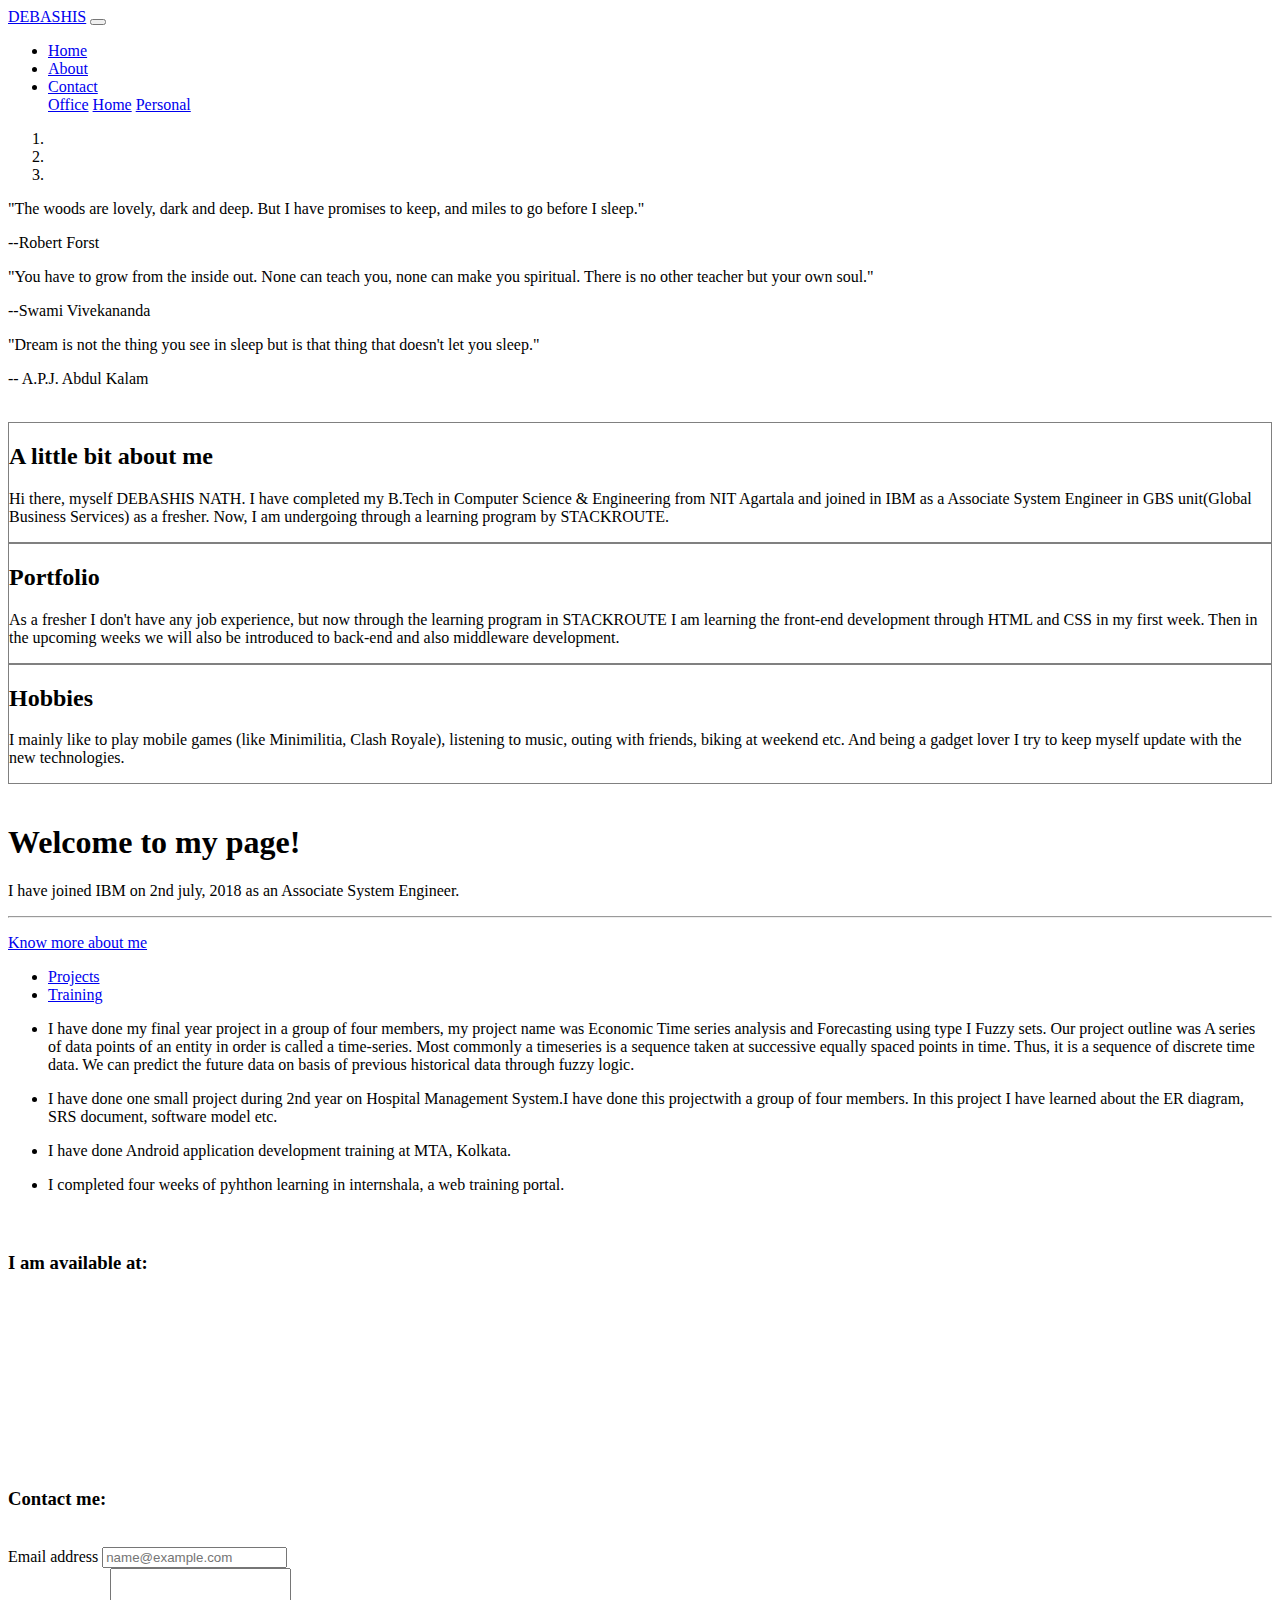
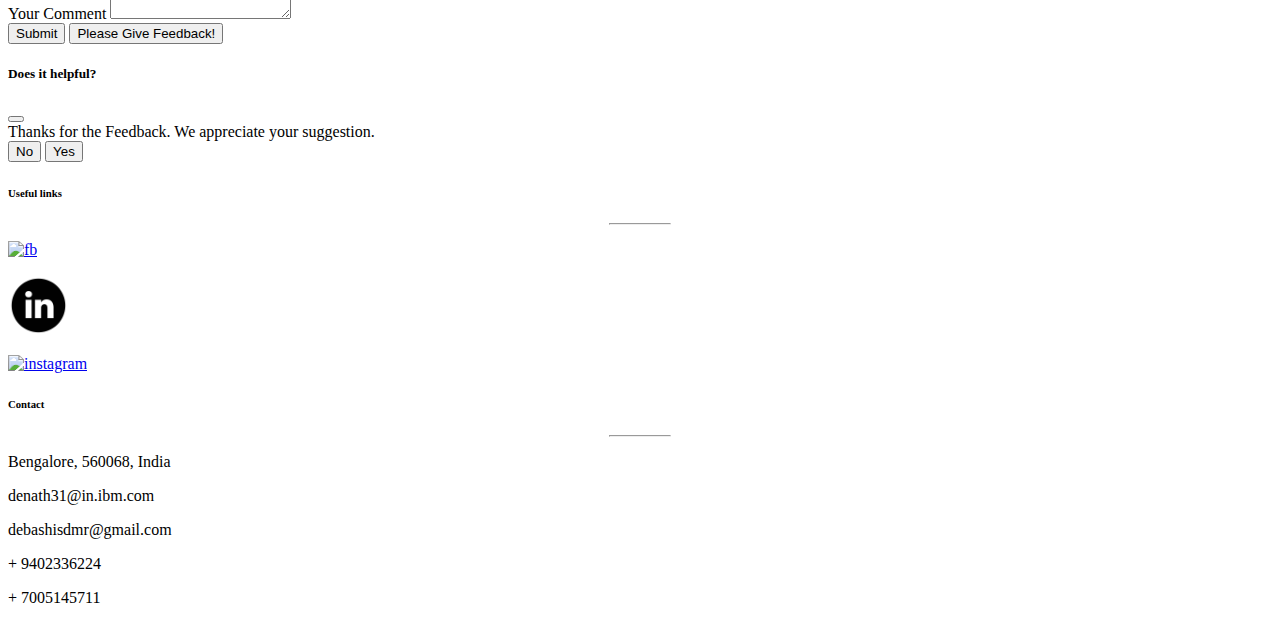
==== Bootstrap_index.html @ fe603185 "Add files via upload" ====
<!DOCTYPE html>
<html lang="en">
<head>
    <meta charset="utf-8" />
    <meta http-equiv="X-UA-Compatible" content="IE=edge">
    <title>It's my portfolio</title>
    <meta name="description keywords" content="Free Web tutorials HTML,CSS,XML,JavaScript">
    <meta name="viewport" content="width=device-width, initial-scale=1" >
    <link rel="stylesheet" type="text/css" media="screen" href="css/style_boot.css" />
    <link href="https://fonts.googleapis.com/css?family=Arvo" rel="stylesheet">
    <link rel="stylesheet" href="https://maxcdn.bootstrapcdn.com/bootstrap/4.0.0-beta/css/bootstrap.min.css" integrity="sha384-/Y6pD6FV/Vv2HJnA6t+vslU6fwYXjCFtcEpHbNJ0lyAFsXTsjBbfaDjzALeQsN6M" crossorigin="anonymous">
    <script src="https://code.jquery.com/jquery-3.2.1.slim.min.js" integrity="sha384-KJ3o2DKtIkvYIK3UENzmM7KCkRr/rE9/Qpg6aAZGJwFDMVNA/GpGFF93hXpG5KkN" crossorigin="anonymous"></script>
    <script src="https://cdnjs.cloudflare.com/ajax/libs/popper.js/1.11.0/umd/popper.min.js" integrity="sha384-b/U6ypiBEHpOf/4+1nzFpr53nxSS+GLCkfwBdFNTxtclqqenISfwAzpKaMNFNmj4" crossorigin="anonymous"></script>
    <script src="https://maxcdn.bootstrapcdn.com/bootstrap/4.0.0-beta/js/bootstrap.min.js" integrity="sha384-h0AbiXch4ZDo7tp9hKZ4TsHbi047NrKGLO3SEJAg45jXxnGIfYzk4Si90RDIqNm1" crossorigin="anonymous"></script>
    <script src="main.js"></script>



</head>
<body>
  <!-- NAVIGATION BAR-->
  <nav class="navbar navbar-expand-sm navbar-dark bg-dark">
    <div class="container">
      <a href="index.html" class="navbar-brand">DEBASHIS</a>
      <button class="navbar-toggler" data-toggle="collapse" data-target="#navbarNav"><span class="navbar-toggler-icon"></span></button>
      <div class="collapse navbar-collapse" id="navbarNav">
        <ul class="navbar-nav ml-auto">
          <li class="nav-item active">
            <a href="index.html" class="nav-link">Home</a>
          </li>
          <li class="nav-item">
            <a href="#" class="nav-link">About</a>
          </li>

          <li class="nav-item dropdown">
                <a href="#" class="nav-link dropdown-toggle" data-toggle="dropdown">Contact</a>
                <div class="dropdown-menu">
                  <a href="#" class="dropdown-item">Office</a>
                  <a href="#" class="dropdown-item">Home</a>
                  <a href="#" class="dropdown-item">Personal</a>
                </div>
              </li>

        </ul>
      </div>
    </div>
  </nav>

  <!--CAROUSEL  -->
  <section id="showcase">
    <div id="myCarousel" class="carousel slide" data-ride="carousel">
      <ol class="carousel-indicators">
        <li data-target="#myCarousel" data-slide-to="0" class="active"></li>
        <li data-target="#myCarousel" data-slide-to="1"></li>
        <li data-target="#myCarousel" data-slide-to="2"></li>
      </ol>
      <div class="carousel-inner">
        <div class="carousel-item carousel-image-1 active">
          <div class="container">
            <div class="carousel-caption d-none d-sm-block text-right mb-5">
              <p class="para">"The woods are lovely, dark and deep. But I have promises to keep, and miles to go before I sleep."</p>
              <p class="para">--Robert Forst</P>
              <!-- <a href="#" class="btn btn-danger btn-lg"></a> -->
            </div>
          </div>
        </div>

        <div class="carousel-item carousel-image-2">
          <div class="container">
            <div class="carousel-caption d-none d-sm-block mb-5">
              <p class="para">"You have to grow from the inside out. None can teach you, none can make you spiritual. There is no other teacher but your own soul."</p>
              <p class="para">--Swami Vivekananda</p>

            </div>
          </div>
        </div>

        <div class="carousel-item carousel-image-3 ">
          <div class="container">
            <div class="carousel-caption d-none d-sm-block text-right mb-5">
              <p class="para">"Dream is not the thing you see in sleep but is that thing that doesn't let you sleep."</p>
              <p class="para">-- A.P.J. Abdul Kalam</P>
              <!-- <a href="#" class="btn btn-success btn-lg"></a> -->
            </div>
          </div>
        </div>
      </div>

      <a href="#myCarousel" data-slide="prev" class="carousel-control-prev">
        <span class="carousel-control-prev-icon"></span>
      </a>

      <a href="#myCarousel" data-slide="next" class="carousel-control-next">
        <span class="carousel-control-next-icon"></span>
      </a>
    </div>
  </section>
<br>

<!-- GRID -->
<div class="container">
  <div class="row" >
    <div class="col-sm-4 " style="border:1px grey solid">
      <h2 class="head"> A little bit about me</h2>
      	<p class="about">Hi there, myself DEBASHIS NATH. I have completed my B.Tech in Computer Science & Engineering from NIT Agartala and joined in IBM as a Associate System Engineer in GBS unit(Global Business Services) as a fresher. Now, I am undergoing through a learning program by STACKROUTE.</p>
    </div>
     <div class="col-sm-4" style="border:1px grey solid" >
      <h2 class="head">Portfolio</h2>
        <p class="about">	As a fresher I don't have any job experience, but now through the learning program in STACKROUTE I am learning the front-end development through HTML and CSS in my first week. Then in the upcoming weeks we will also be introduced to back-end and also middleware development.</p>
    </div>
    <div class="col-sm-4 " style="border:1px grey solid">
      <h2 class="head">Hobbies</h2>
        <p class="about">	I mainly like to play mobile games (like Minimilitia, Clash Royale), listening to music, outing with friends, biking at weekend etc. And being a gadget lover I try to keep myself update with the new technologies.</p>
    </div>
  </div>
</div><br>

<!-- JUMBOTRON -->
  <div class="container jumbotron">
    <h1 class="display-4">Welcome to my page!</h1>
      <p class="lead">I have joined IBM on 2nd july, 2018 as an Associate System Engineer.</p>
        <hr class="my-4">
    <!-- <p>It uses utility classes for typography and spacing to space content out within the larger container.</p> -->
        <p class="lead">
          <a class="btn btn-primary btn-lg" href="#" role="button">Know more about me</a>
        </p>
  </div>

  <!-- TABBED PANE -->
  <div class="container">
    <ul class="nav nav-tabs" id="myTab" role="tablist">
      <li class="nav-item">
        <a class="nav-link active" id="home-tab" data-toggle="tab" href="#home" role="tab" aria-controls="home" aria-selected="true">Projects</a>
      </li>
      <li class="nav-item">
        <a class="nav-link" id="profile-tab" data-toggle="tab" href="#profile" role="tab" aria-controls="profile" aria-selected="false">Training</a>
      </li>
    <!-- <li class="nav-item">
      <a class="nav-link" id="contact-tab" data-toggle="tab" href="#contact" role="tab" aria-controls="contact" aria-selected="false">Contact</a>
    </li> -->
  </ul>
  </div>
<div class="container tab-content" id="myTabContent">
  <div class="tab-pane fade show active" id="home" role="tabpanel" aria-labelledby="home-tab">
    <ul>
      <li>
       <p class="about">  I have done my final year project in a group of four members, my project name was Economic Time series analysis and Forecasting using type I Fuzzy sets. Our project outline was A series of data points of an entity in order is called a time-series. Most commonly a timeseries is a sequence taken at successive equally spaced points in time. Thus, it is a sequence of discrete time data. We can predict the future data on basis of previous historical data through fuzzy logic.</p>
      </li>
      <li>
      <p class="about">  I have done one small project during 2nd year on Hospital Management System.I have done this projectwith a group of four members. In this project I have learned about the ER diagram, SRS document, software model etc.</p>
      </li>
    </ul>
  </div>
  <div class="tab-pane fade" id="profile" role="tabpanel" aria-labelledby="profile-tab">
  <ul>
    <li>
      <p class="about">I have done Android application development training at MTA, Kolkata.</p>
    </li>
    <li>
      <p class="about">I completed four weeks of pyhthon learning in internshala, a web training portal. </p>
    </li>
  </ul>
  </div>

</div>
<br>

<!-- GOOGLE MAPS -->
<div class="container">
  <div class="row" >
    <div class="col-sm-6 ">
    	<h3 class="available"  style="padding-top:5px" >I am available at:</h3><br>
      <iframe class="map"  src="https://www.google.com/maps/embed?pb=!1m18!1m12!1m3!1d3888.594567736916!2d77.61287871466105!3d12.933759390880745!2m3!1f0!2f0!3f0!3m2!1i1024!2i768!4f13.1!3m3!1m2!1s0x3bae1451ddedb711%3A0xc97522d51d6ff993!2sNIIT+regional+office!5e0!3m2!1sen!2sin!4v1531716401917" width="100%" height="70%" frameborder="0" style="border:0" allowfullscreen></iframe>
    </div>

    <!-- FORM -->
    <div class="col-sm-6">
      <h3 class="available"  style="padding-top:5px" >Contact me:</h3><br>
      <form>
   <div class="form-group">
     <label for="exampleFormControlInput1">Email address</label>
     <input type="email" class="form-control" id="exampleFormControlInput1" placeholder="name@example.com">
   </div>


   <div class="form-group">
     <label for="exampleFormControlTextarea1">Your Comment</label>
     <textarea class="form-control" id="exampleFormControlTextarea1" rows="3"></textarea>
   </div>
   <button type="submit" class="btn btn-primary">Submit</button>
   <!-- Button trigger modal -->
   <button type="button" class="btn btn-primary" data-toggle="modal" data-target="#exampleModal">
     Please Give Feedback!
   </button>

   <!-- Modal -->
   <div class="modal fade" id="exampleModal" tabindex="-1" role="dialog" aria-labelledby="exampleModalLabel" aria-hidden="true">
     <div class="modal-dialog" role="document">
       <div class="modal-content">
         <div class="modal-header">
           <h5 class="modal-title" id="exampleModalLabel">Does it helpful?</h5>
           <button type="button" class="close" data-dismiss="modal" aria-label="Close">
             <!-- <span aria-hidden="true">&times;</span> -->
           </button>
         </div>
         <div class="modal-body">
           Thanks for the Feedback. We appreciate your suggestion.
         </div>
         <div class="modal-footer">
           <button type="button" class="btn btn-secondary" data-dismiss="modal">No</button>
           <button type="button" class="btn btn-primary">Yes</button>
         </div>
       </div>
     </div>
   </div>
 </form>

    </div>

  </div>
</div>
<!-- Footer -->
<footer class="page-footer font-small unique-color-dark">

    <div style="background-color: #e3e3e3;">
      <div class="container">

        <!-- Grid row-->
        <div class="row py-4 d-flex align-items-center">

          <!-- Grid column -->
          <div class="col-md-10 col-lg-5 ">

          </div>


        </div>


      </div>
    </div>


  <div class="container text-center text-md-left mt-5">


      <div class="row mt-3">


      <div class="col-md-3 col-lg-2 col-xl-2 mx-auto mb-4">

      <!-- Links -->
        <h6 class="text-uppercase font-weight-bold">Useful links</h6>
        <hr class="deep-purple accent-2 mb-4 mt-0 d-inline-block mx-auto" style="width: 60px;">
        <p>
          <a href="https://www.facebook.com/debashis.dmr?ref=bookmarks"><img src="img/fb.png" alt="fb" width="60" height="60"></a>
          <p>
            <p>
              <a href="https://www.linkedin.com/in/debashis-nath-b02095117"><img src="img/ld.png" alt="linkedin" width="60" height="60"></a>
              <p>
                <p>
                  <a href="https://www.instagram.com/nathdebashis/"><img src="img/insta1.png" alt="instagram" width="60" height="60" ></a>
                </p>


    </div>

  <div class="col-md-4 col-lg-3 col-xl-3 mx-auto mb-md-0 mb-4 foot">

      <!-- Links -->
      <h6 class="text-uppercase font-weight-bold">Contact</h6>
      <hr class="deep-purple accent-2 mb-4 mt-0 d-inline-block mx-auto" style="width: 60px;">
      <p>
        <i class="fa fa-home mr-3"></i> Bengalore, 560068, India</p>
      <p>
        <i class="fa fa-envelope mr-3"></i> denath31@in.ibm.com</p>
        <p>
          <i class="fa fa-envelope mr-3"></i> debashisdmr@gmail.com</p>
      <p>
        <i class="fa fa-phone mr-3"></i> + 9402336224</p>
      <p>
        <i class="fa fa-print mr-3"></i> + 7005145711</p>

    </div>
  </div>
 </div>
</footer>



</body>
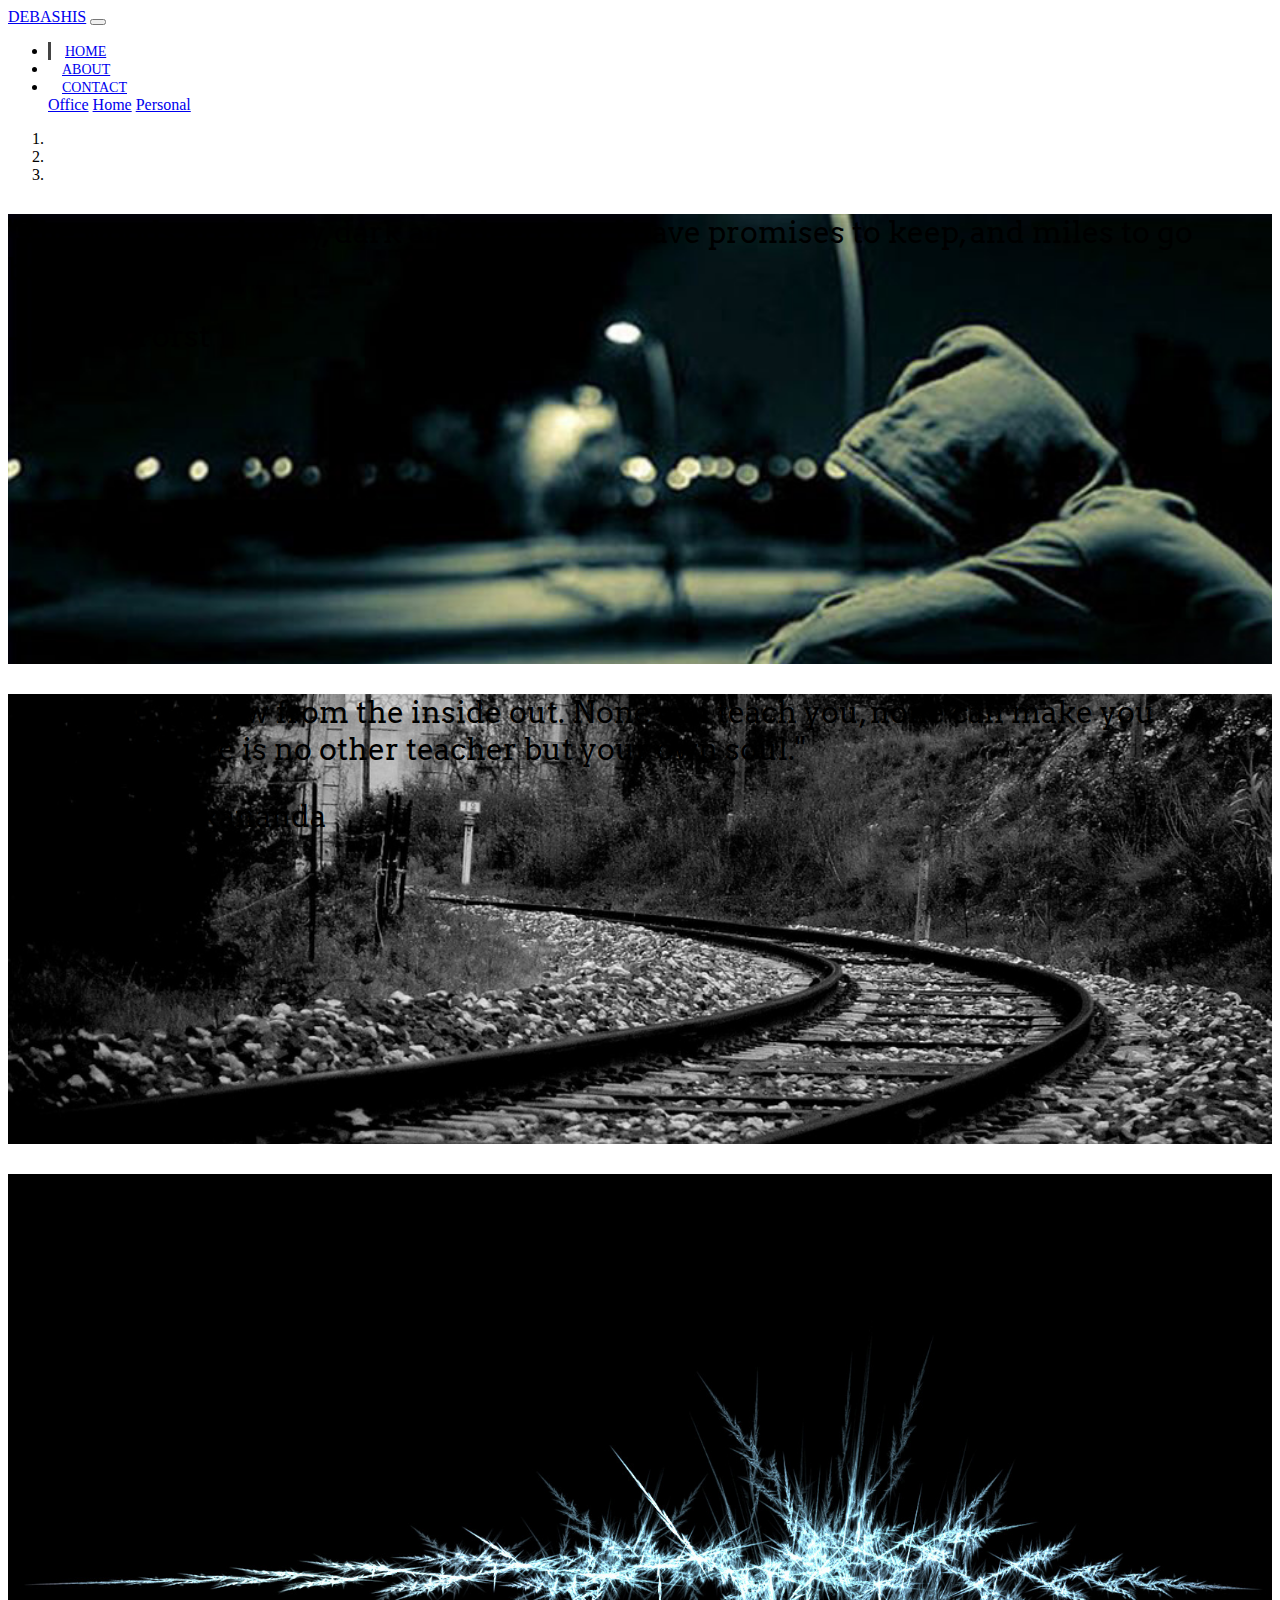
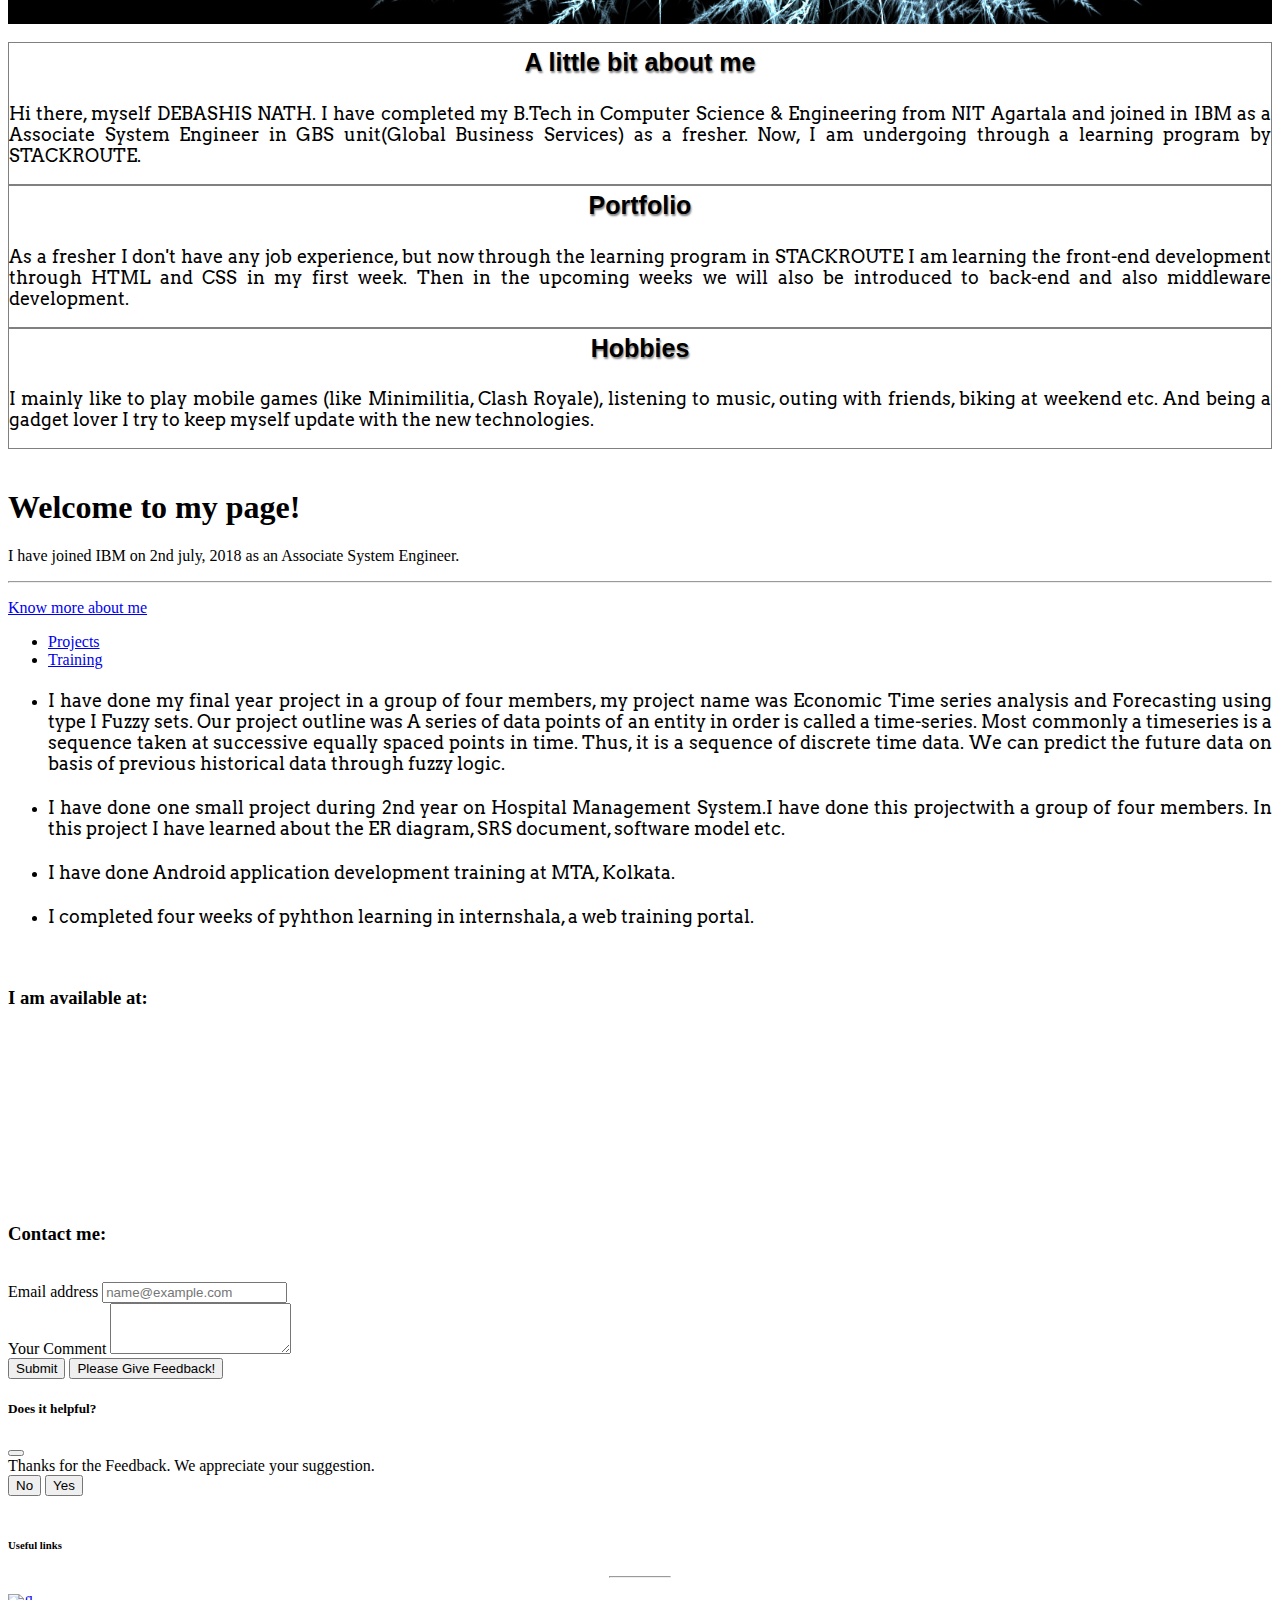
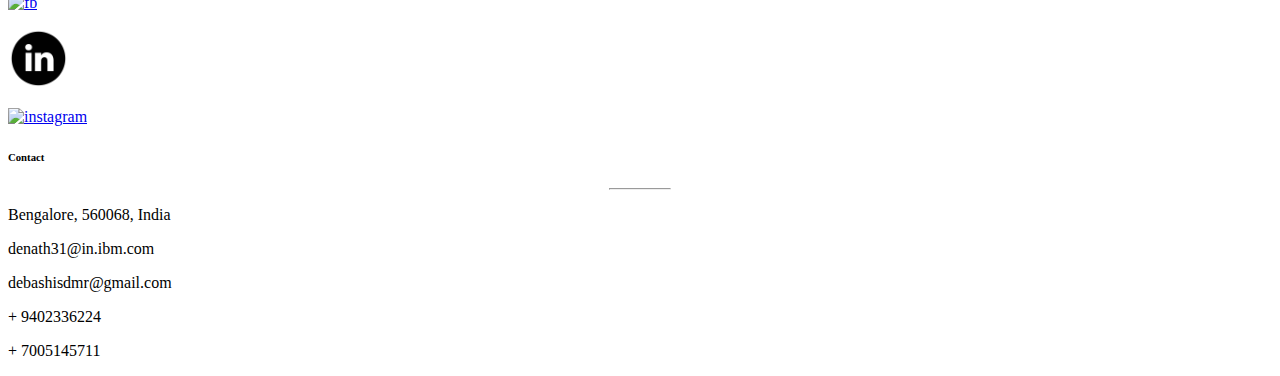
==== commit 7ed31def: "Update Bootstrap_index.html" ====
--- a/Bootstrap_index.html
+++ b/Bootstrap_index.html
@@ -218,7 +218,7 @@
     </div>
 
   </div>
-</div>
+</div><br>
 <!-- Footer -->
 <footer class="page-footer font-small unique-color-dark">
 
--- a/css/style_boot.css
+++ b/css/style_boot.css
@@ -0,0 +1,55 @@
+.navbar .nav-link {
+  font-size: 14px;
+  text-transform: uppercase;
+  padding-left: 1em !important;
+  padding-right: 1em !important; }
+
+.navbar .nav-item.active {
+  border-left: #444 3px solid; }
+
+.carousel-item {
+  height: 450px; }
+
+.carousel-image-1 {
+  background: url("../img/image5.jpg");
+  background-size: cover; }
+
+.carousel-image-2 {
+  background: url("../img/image7.jpg");
+  background-size: cover; }
+
+.carousel-image-3 {
+  background: url("../img/image4.jpg");
+  background-size: cover; }
+.image-1 {
+
+  background-size: cover; }
+.about{
+  padding-top: 5px;
+  margin-top: 5px;
+	font-size: 18px;
+
+
+  font-family: 'Arvo', serif;
+    text-align: justify;
+}
+.head{
+  font-size: 25px;
+	text-align: center;
+	margin-top: 5px;
+
+  font-family: sans-serif;
+
+	color: black;
+
+	text-shadow: 1px 2px 2px  grey;
+
+}
+.contact{
+  list-style-type: none;
+}
+.para{
+  font-family: 'Arvo', serif;
+  font-size: 30px;
+  /* color: black; */
+}
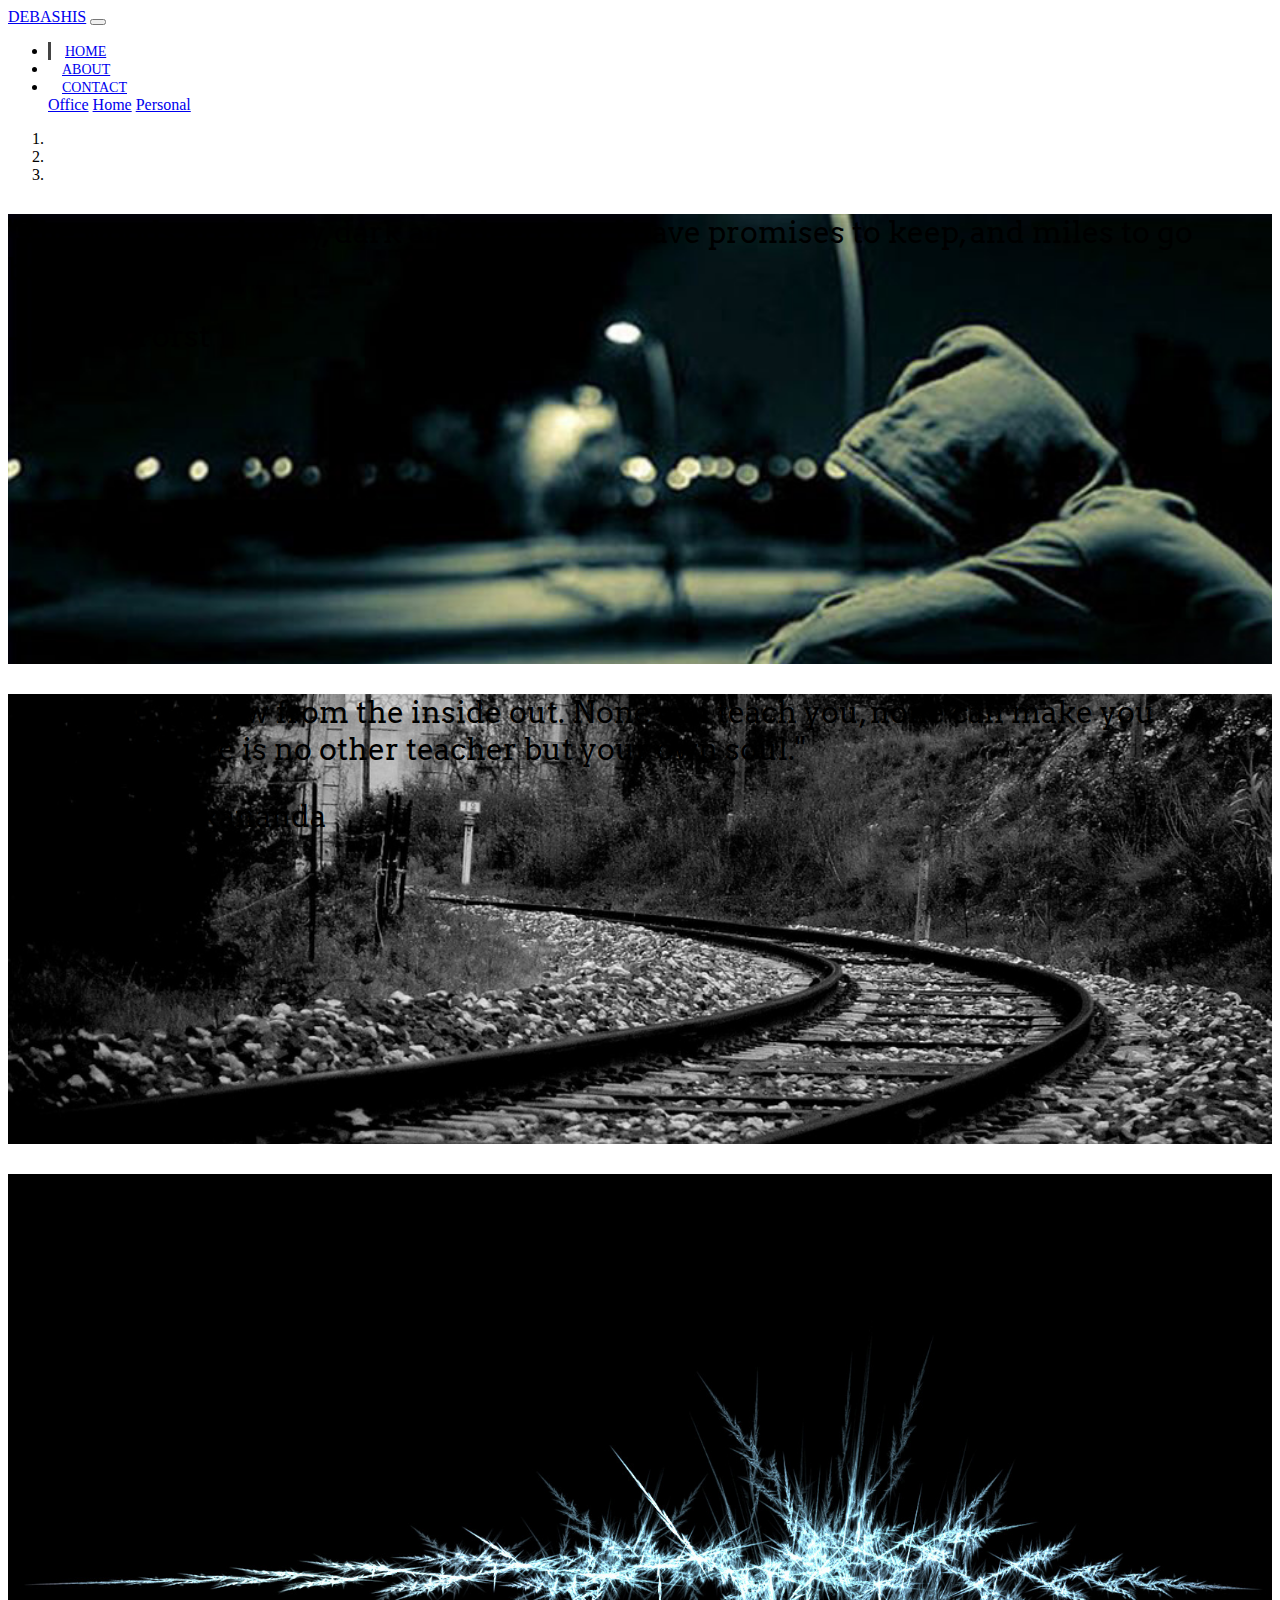
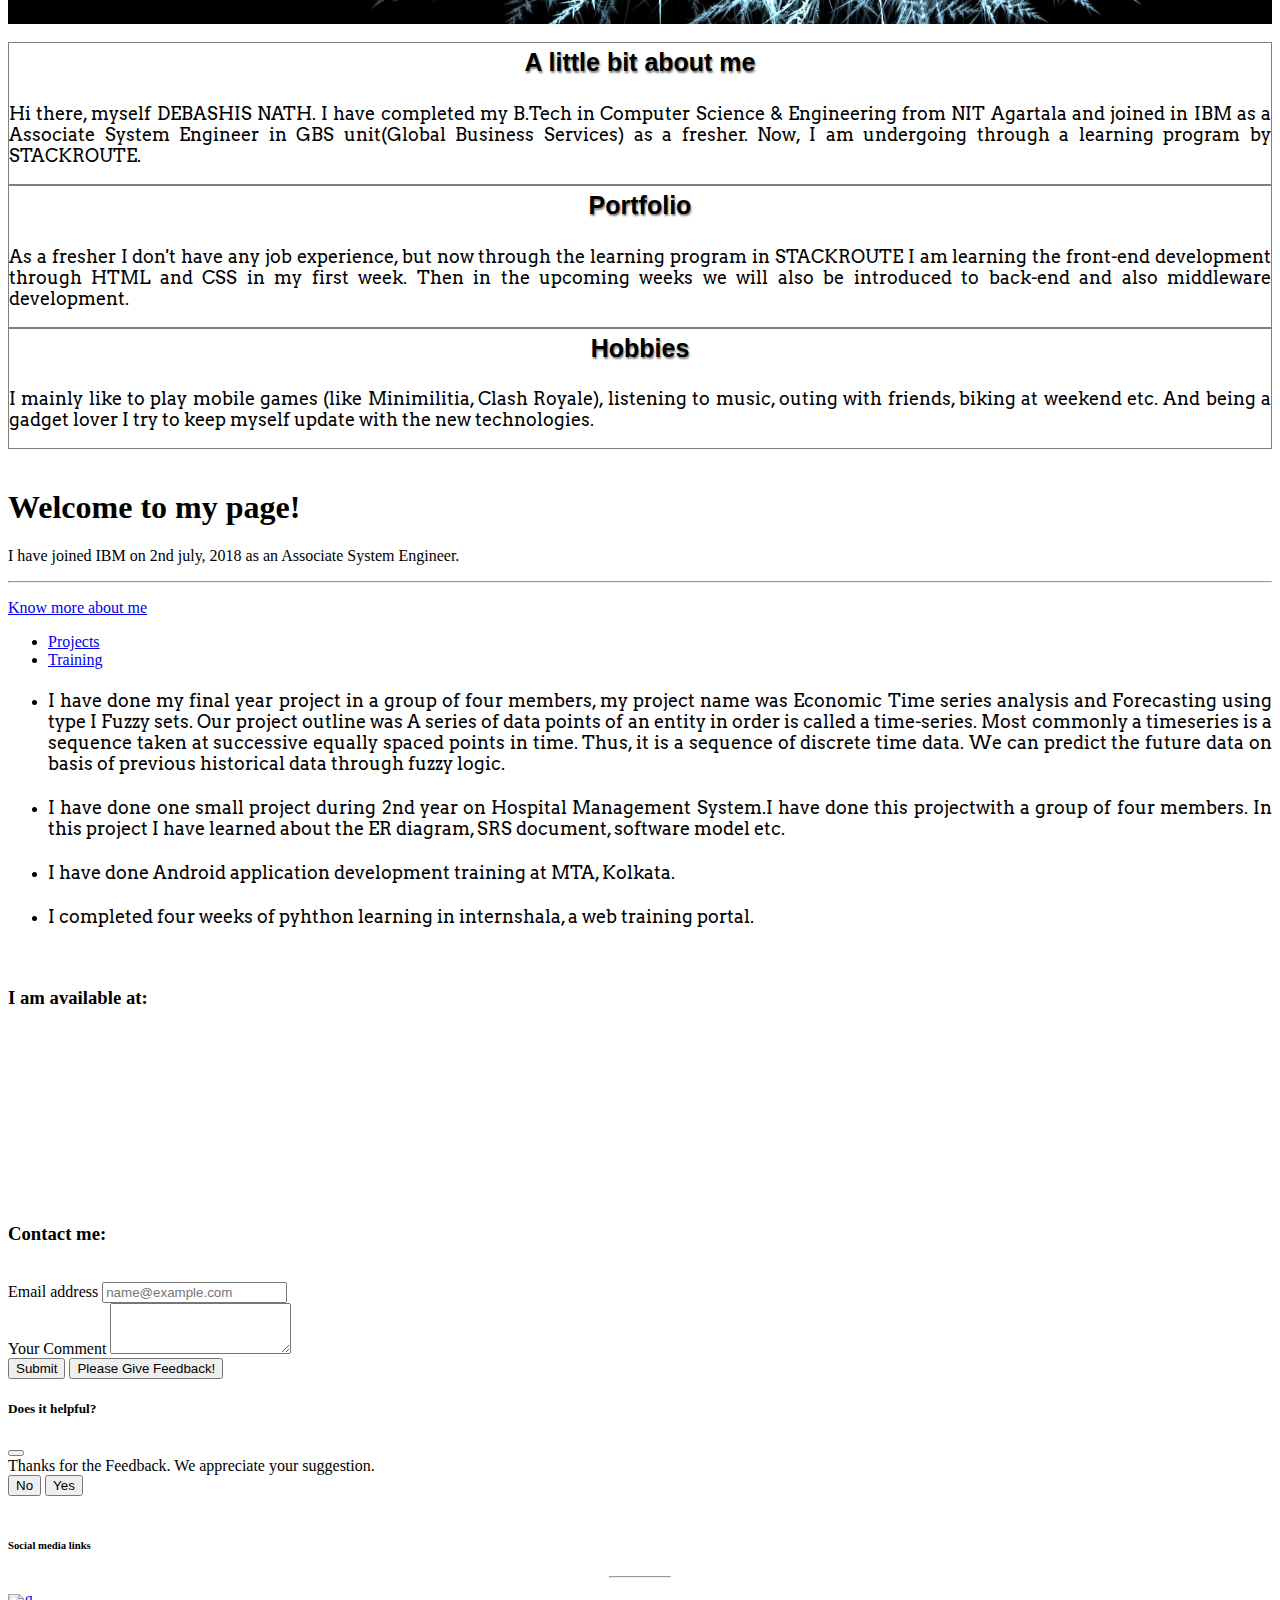
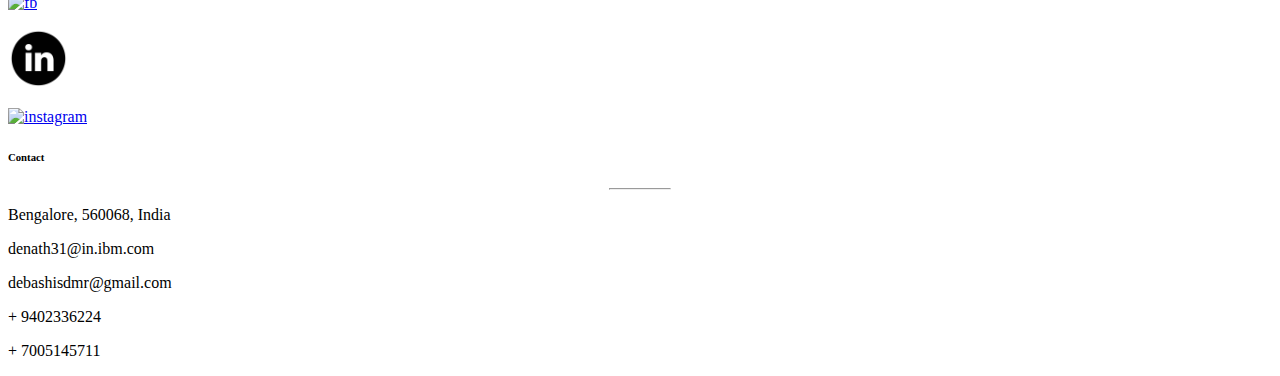
==== commit 4c914661: "Update Bootstrap_index.html" ====
--- a/Bootstrap_index.html
+++ b/Bootstrap_index.html
@@ -222,7 +222,7 @@
 <!-- Footer -->
 <footer class="page-footer font-small unique-color-dark">
 
-    <div style="background-color: #e3e3e3;">
+    <div style="background-color: #e0e0d1;">
       <div class="container">
 
         <!-- Grid row-->
@@ -250,7 +250,7 @@
       <div class="col-md-3 col-lg-2 col-xl-2 mx-auto mb-4">
 
       <!-- Links -->
-        <h6 class="text-uppercase font-weight-bold">Useful links</h6>
+        <h6 class="text-uppercase font-weight-bold">Social media links</h6>
         <hr class="deep-purple accent-2 mb-4 mt-0 d-inline-block mx-auto" style="width: 60px;">
         <p>
           <a href="https://www.facebook.com/debashis.dmr?ref=bookmarks"><img src="img/fb.png" alt="fb" width="60" height="60"></a>
@@ -289,3 +289,4 @@
 
 
 </body>
+</html>
